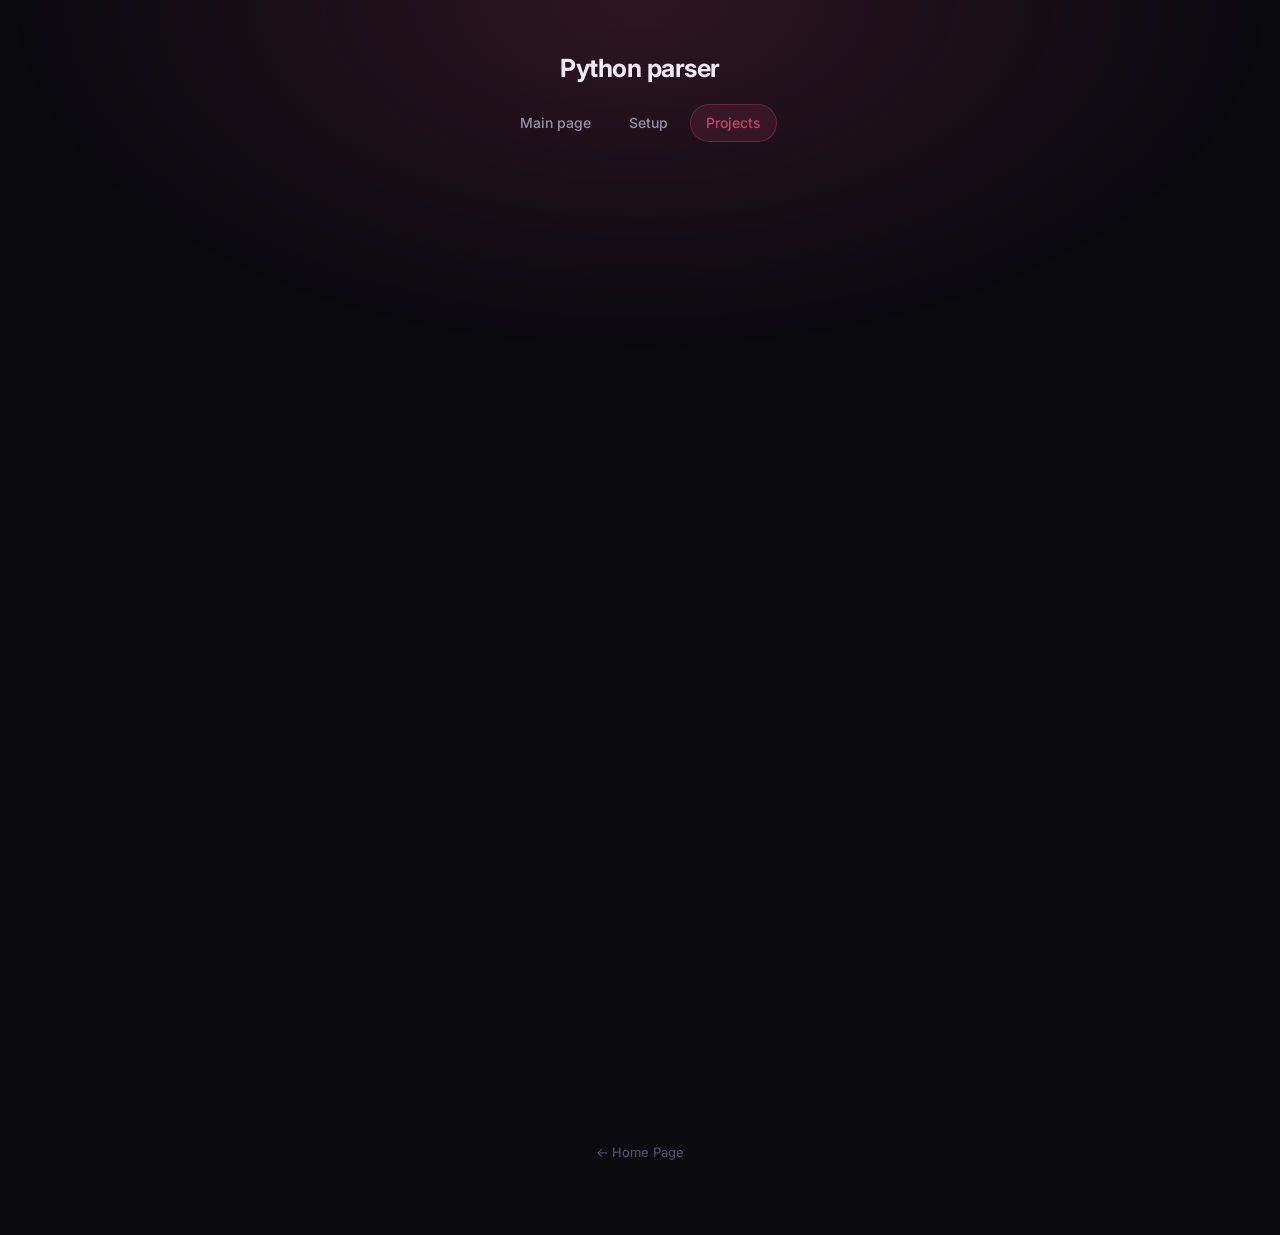
==== projects/python.parser/index.html @ d69d2093 "Rename movies.html to index.html" ====
<!DOCTYPE html>
<html lang="en">
<head>
    <meta charset="UTF-8">
    <meta name="viewport" content="width=device-width, initial-scale=1.0">
    <link href="/style.css" rel="stylesheet">
    <link href="https://fonts.googleapis.com/css2?family=Inter:wght@400;700&display=swap" rel="stylesheet">
    <title>mhdev</title>
    <meta name="color-scheme" content="dark">
    <meta name="description" content="arcanefanasy - сайт-портфолио">
    <link rel="icon" href="/favicon.svg">
    <script>document.documentElement.classList.add('js')</script>
</head>
<body>
    <main>
        <header class="profile">
            <h1>Python parser</h1>
            <p>

            </p>
            <nav class="nav">
                <a href="/">Main page</a>
                <a href="/setup">Setup</a>
                <a href="/projects" aria-current="page">Projects</a>
            </nav>
        </header>
        
        <section class="reveal">
            <div class="grid-movies">
                <a href="" class="card">
                    <img src="" alt="poster" class="film-poster">
                    <span class="body">
                        <span class="film-title"></span>
                        <span class="film-votes"></span>
                    </span>
                </a>

            </div>
        </section>

        <footer class="footer">
            <a href="/">← Home Page</a>
        </footer>
    </main>


    <script src="../script.js"></script>
    <script src="movies.js"></script>
    <script defer src="/_vercel/insights/script.js"></script>
</body>
</html>
---- style.css ----
:root {
  --bg:           #0a0a0f;
  --surface:      #291820;
  --surface-2:    #1a1525;
  --border:       rgba(255,255,255,0.07);
  --border-2:     rgba(255,255,255,0.14);
  --text:         #f0eaf2;
  --muted:        #9a8fa8;
  --faint:        #5e5470;
  --accent:       #c4446e;
  --accent-2:     #a83560;
  --accent-soft:  rgba(196,68,110,0.14);
  --radius:       14px;
  --radius-sm:    10px;
  --maxw:         640px;
  --font: 'Inter', -apple-system, BlinkMacSystemFont, 'Segoe UI', Roboto, Helvetica, Arial, sans-serif;
  --shadow: 0 1px 2px rgba(0,0,0,0.35), 0 10px 30px rgba(0,0,0,0.20);
}

*, ::before, ::after { box-sizing: border-box; }

body {
  background: var(--bg);
  color: var(--text);
  font-family: var(--font);
  line-height: 1.6;
  margin: 0;
  min-height: 100dvh;
  padding: 44px 20px 72px;
  -webkit-font-smoothing: antialiased;
  text-rendering: optimizeLegibility;
}
body::before {
  content: '';
  position: fixed;
  inset: 0;
  background: radial-gradient(900px 500px at 50% 0%, rgba(196,68,110,0.2), transparent 70%);
  pointer-events: none;
  z-index: 0;
}

main { position: relative; max-width: var(--maxw); margin: 0 auto; z-index: 1; }

/* --- reveal --------------- */
.reveal { opacity: 1; transform: none; }
html.js .reveal { opacity: 0; transform: translateY(8px); }
html.js .reveal.in { opacity: 1; transform: none; transition: opacity .45s ease, transform .45s ease; }

@media (prefers-reduced-motion: reduce) {
  html.js .reveal { opacity: 1; transform: none; transition: none; }
}

/* --- profile header -------------------------- */
.avatar {
  background: var(--surface-2);
  height: 66px;
  width: 66px;
  border-radius: 50%;
  margin: 0 auto;
}
.avatar img { width: 100%; height: 100%; border-radius: 50%; border: 1px solid var(--border-2); box-shadow: var(--shadow); }
.profile { position: relative; text-align: center; z-index: 1; margin: 4px 0 26px;}
.profile h1 {
  font-size: 25px;
  font-weight: 700;
  letter-spacing: -0.02em;
  margin: 0 0 5px;
}
.profile .tagline { color: var(--muted); font-size: 14px; margin: 0; }
.profile .tagline b { color: var(--text); font-weight: 600; }


/* -- navbar -------------------------------------------- */
.nav { margin: 0 0 32px; display: flex; justify-content: center; gap: 6px;}
.nav a {
  padding: 7px 15px;
  color: var(--muted);
  border: 1px solid transparent;
  border-radius: 999px;
  font-size: 14px;
  font-weight: 500;
  transition: color .15s, background .15s, border-color .15s;
}
.nav a[aria-current="page"] { color: rgb(196, 68, 111); background: var(--accent-soft); border-color: rgba(196,68,110,0.35); }
.nav a:not([aria-current="page"]):hover, .nav a:focus-visible{ color: var(--text); background: var(--surface); outline: none; }
a { text-decoration: none; color: inherit; }

/* ---- Section -----------------------------------*/
section { margin: 0 0 26px; }
.section-title {
  font-size: 12px;
  text-transform: uppercase;
  letter-spacing: 0.09em;
  color: var(--faint);
  font-weight: 700;
  margin: 0 0 12px;
  padding-left: 3px;
}

.card {
  display: flex;
  align-items: center;
  gap: 13px;
  border: 1px solid var(--border);
  background: var(--surface-2); 
  border-radius: var(--radius);
  padding: 13px 15px;
  transition: transform .15s ease, border-color .15s ease, background .15s ease;
}
a.card:hover, a.card:focus-visible { transform: translateY(-2px); border-color: var(--border-2); background: var(--accent-soft); outline: none; }
.card .title { display: block; font-weight: 600; font-size: 14px; color: var(--text); line-height: 1.3; }
.card .icon { width: 22px; height: 22px; flex: none; color: var(--accent); fill: currentColor; }
.card .sub { color: var(--faint); font-size: 12px; }
.card .film-title { display: block; font-weight: 600; font-size: 17px; color: var(--text); }
.card .film-poster { border-radius: var(--radius); height: 200px;}
.card .film-votes { display: flex; flex-direction: column; color: var(--muted); font-size: 15px; }
.card .body { flex: 1;}
.card .arrow { color: var(--muted); }
a.card:hover .arrow, a.card:focus-visible .arrow { color: var(--accent); transform: translateX(2px); }

.grid { display: grid; grid-template-columns: 1fr; gap: 10px; }
.grid-movies { display: grid; grid-template-columns: 1fr; gap: 10px; justify-content: center;}

@media (min-width: 560px) {
  .grid { grid-template-columns: 1fr 1fr; }
  .grid-movies { grid-template-columns: 1fr 1fr 1fr; }
}


/* --- Setup ----------------------------------*/
.column { 
  background: var(--surface-2);
  border-radius: var(--radius);
  border: 1px solid var(--border);
}
.column .row { display: flex; justify-content: space-between; align-items: baseline; border-top: 1px solid var(--border); padding: 13px 16px; }
.column .row:first-child { border-top: none; }
.column .row .left { font-size: 13px; color: var(--faint); }
.column .row .right { color: var(--text); font-weight: 500; }
.column .right .sub { color: var(--faint); font-size: 12px; }

/*------ Notes / footer ----------------------------*/
.footer { display: flex; justify-content: center; }
.footer a { color: var(--faint); font-size: 13px; transition: transform 0.3s ease; }
.footer a:hover { color: var(--accent); transform: translateY(-2px);}
.lead { color: var(--muted); font-size: 15px; line-height: 1.7; }
.lead b { color: var(--text); font-weight: 600; }
.note {color: var(--faint); font-size: 13px; line-height: 1.55;}
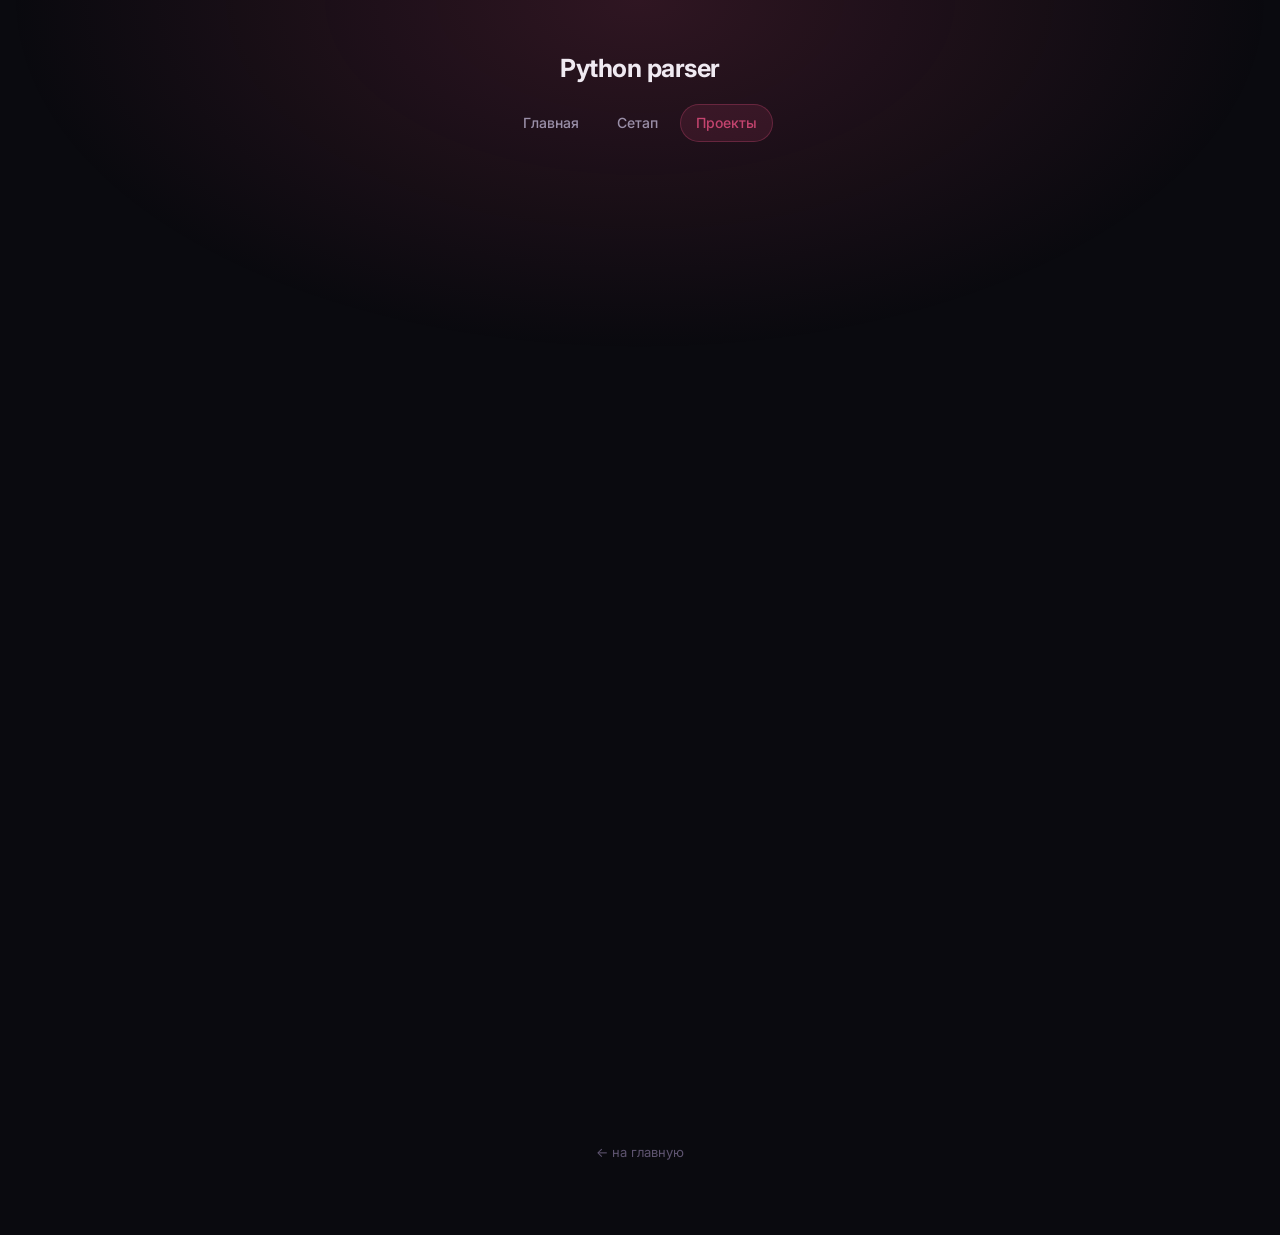
==== commit ac039e92: "Update index.html" ====
--- a/projects/python.parser/index.html
+++ b/projects/python.parser/index.html
@@ -19,9 +19,9 @@
 
             </p>
             <nav class="nav">
-                <a href="/">Main page</a>
-                <a href="/setup">Setup</a>
-                <a href="/projects" aria-current="page">Projects</a>
+                <a href="/">Главная</a>
+                <a href="/setup">Сетап</a>
+                <a href="/projects" aria-current="page">Проекты</a>
             </nav>
         </header>
         
@@ -39,13 +39,13 @@
         </section>
 
         <footer class="footer">
-            <a href="/">← Home Page</a>
+            <a href="/">← на главную</a>
         </footer>
     </main>
 
 
     <script src="../script.js"></script>
-    <script src="movies.js"></script>
+    <script src="/projects/python.parser/movies.js"></script>
     <script defer src="/_vercel/insights/script.js"></script>
 </body>
 </html>
